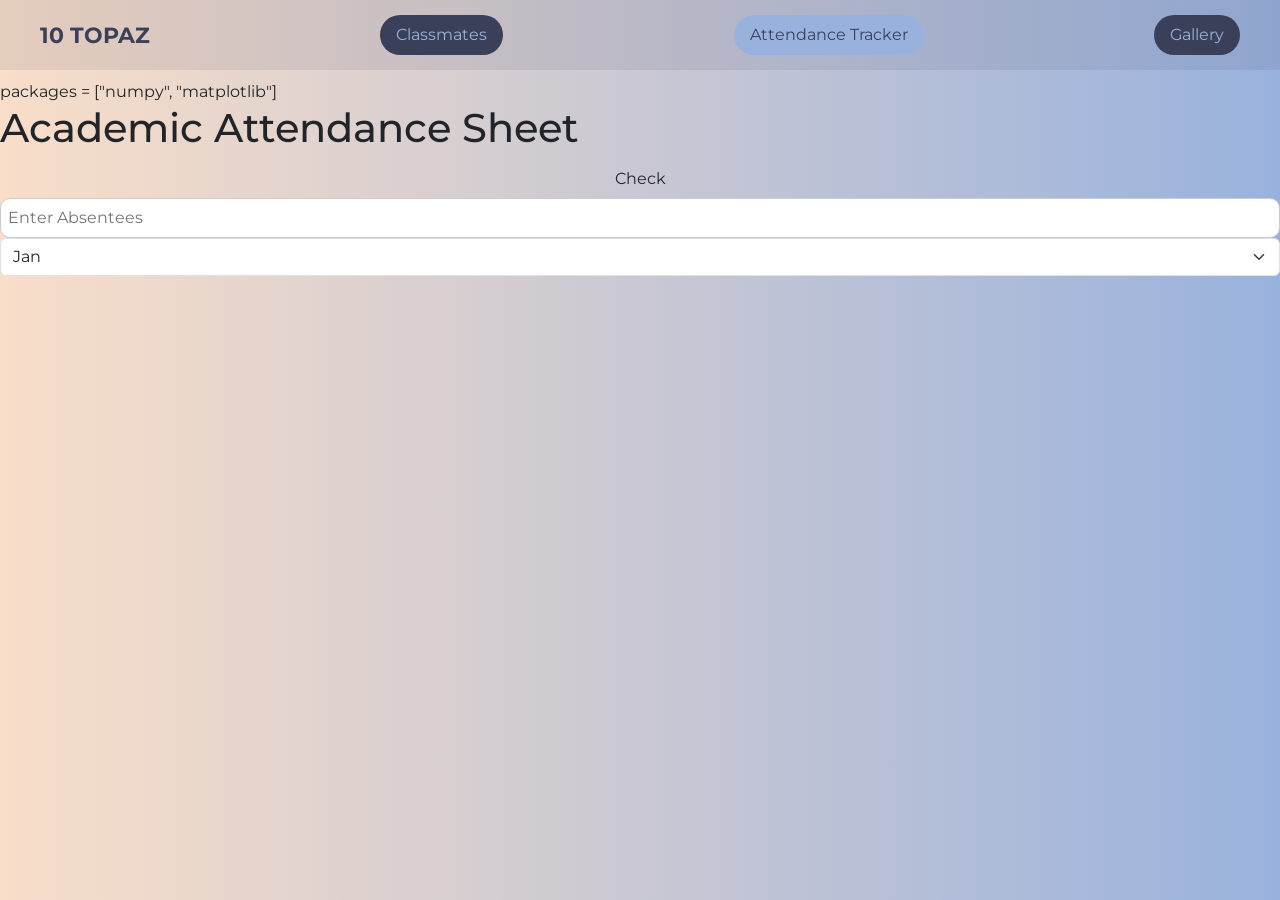
==== attendance/index.html @ 90912df7 "Update index.html" ====
<!DOCTYPE html>
<html lang="en">

<head>
    <meta charset="UTF-8">
    <meta name="viewport" content="width=device-width, initial-scale=1.0">
    <link href="https://cdn.jsdelivr.net/npm/bootstrap@5.3.3/dist/css/bootstrap.min.css" rel="stylesheet"
        integrity="sha384-QWTKZyjpPEjISv5WaRU9OFeRpok6YctnYmDr5pNlyT2bRjXh0JMhjY6hW+ALEwIH" crossorigin="anonymous">
    <script src="https://cdn.jsdelivr.net/npm/bootstrap@5.3.3/dist/js/bootstrap.bundle.min.js"
        integrity="sha384-YvpcrYf0tY3lHB60NNkmXc5s9fDVZLESaAA55NDzOxhy9GkcIdslK1eN7N6jIeHz"
        crossorigin="anonymous"></script>
    <link rel="preconnect" href="https://fonts.googleapis.com">
    <link rel="preconnect" href="https://fonts.gstatic.com" crossorigin>
    <link
        href="https://fonts.googleapis.com/css2?family=Crimson+Text:ital,wght@0,400;0,600;0,700;1,400;1,600;1,700&family=Emblema+One&family=Playwrite+IT+Moderna:wght@100..400&display=swap"
        rel="stylesheet">
    <link rel="stylesheet" href="https://pyscript.net/releases/2025.7.3/core.css" />
    <script type="module" src="https://pyscript.net/releases/2025.7.3/core.js"></script>
    <link rel="stylesheet" href="style.css">
    <py-config>
        packages = ["numpy", "matplotlib"]
    </py-config>
    <title>Skills Test: Attendance sheet</title>
</head>

<body>
    <div class="navb">
        <ul class="nav nav-pills mx-auto nav-wrapper">
            <li class="logo">
                <a href="index.html" class="logo-text">10 TOPAZ</a>
            </li>

            <li class="nav-item rounded-pill">
                <a class="nav-link"  href="../index.html">Classmates</a>
            </li>

            <li class="nav-item activepill rounded-pill">
                <a class="nav-link" id="activepill" href="../attendance/index.html">Attendance Tracker</a>
            </li>

            <li class="nav-item rounded-pill">
                <a class="nav-link" href="../gallery/index.html">Gallery</a>
            </li>

        </ul>
    </div>
    
    <h1>Academic Attendance Sheet</h1>
    <form>
        <input type="button" class="btn" py-click="graph" value="Check">
        <input type="number" id="input1" placeholder="Enter Absentees">
        <select class="form-select" id="input2">
            <option>Jan</option>
            <option>Feb</option>
            <option>Mar</option>
            <option>Apr</option>
            <option>May</option>
            <option>Aug</option>
            <option>Sept</option>
            <option>Oct</option>
            <option>Nov</option>
            <option>Dec</option>
        </select>

    </form>
    <div id="output"></div>
    <py-script src="main.py"></py-script>
</body>

</html>
---- attendance/style.css ----
@import url('https://fonts.googleapis.com/css2?family=Montserrat:wght@300;400;500;600;700&display=swap');

* {
    margin: 0;
    padding: 0;
    box-sizing: border-box;
    font-family: 'Montserrat', sans-serif;
}

body {
    background-color: #c9d6ff;
    background: linear-gradient(to right, #F9DEC9, #99B2DD);
    display: block;
    align-items: center;
    justify-content: center;
    flex-direction: column;
    height: 100vh;
    padding-top: 80px !important;
    padding-bottom: 80px;
    min-height: 100vh; 
}

.navb {
    background-color: rgba(58, 64, 90, 0.1);
    position:fixed;
    width: 100%;
    z-index: 1000;
    padding: 15px 25px;
    top: 0;
    margin-bottom: 50px !important;
}

.navb .nav-item{
    background-color: #3A405A;
    color: #99B2DD;
}

.navb .nav-link {
    color: #99B2DD;
}

.navb .activepill{
    background-color: #99B2DD !important;
    color: #3A405A !important;
}

.navb .activepill .nav-link{
    color: #3A405A !important;
}

.nav-wrapper {
    display: flex;
    align-items: center;
    justify-content: space-between; /* logo left, links right */
    max-width: 1200px;
    margin: 0 auto;
}

.logo-text {
    font-size: 22px;
    font-weight: 700;
    color: #3A405A;
    text-decoration: none;
}

.logo-text:hover {
    color: #6fc3ff;
}



input {
    width: 100%;
    padding: 7px;
    border: 1px solid #ccc;
    border-radius: 10px;
}

.btn-dark {
    width: 20% !important;
    color: #3A405A !important;
    font-weight: 900;
    background-color: #E9AFA3 !important;
}


.container {
    background-color: #685044;
    padding: 20px;
    border-radius: 10px;
    width: 80%;
    box-shadow: 0px 4px 10px rgba(0, 0, 0, 0.4);
    margin-bottom: 30px;
    margin-top: 30px;
    text-align: center;
    align-items: center;
}

#header {
    text-align: center;
    color: #2E414B;
    background-color:#99b4dc;
    padding: 10px;
    border-radius: 30px;
    font-family: "Madimi One", serif;
    font-weight: 400;
    font-style: normal;
    box-shadow: 0px 4px 10px rgba(0, 0, 0, 0.4);
    margin-bottom: 20px;
}

h3 {
    text-align: center;
    color: #ccc !important;
}

button {
    background-color: #99b4dc !important;
    color: #2E414B !important;
    width: 100%;
}
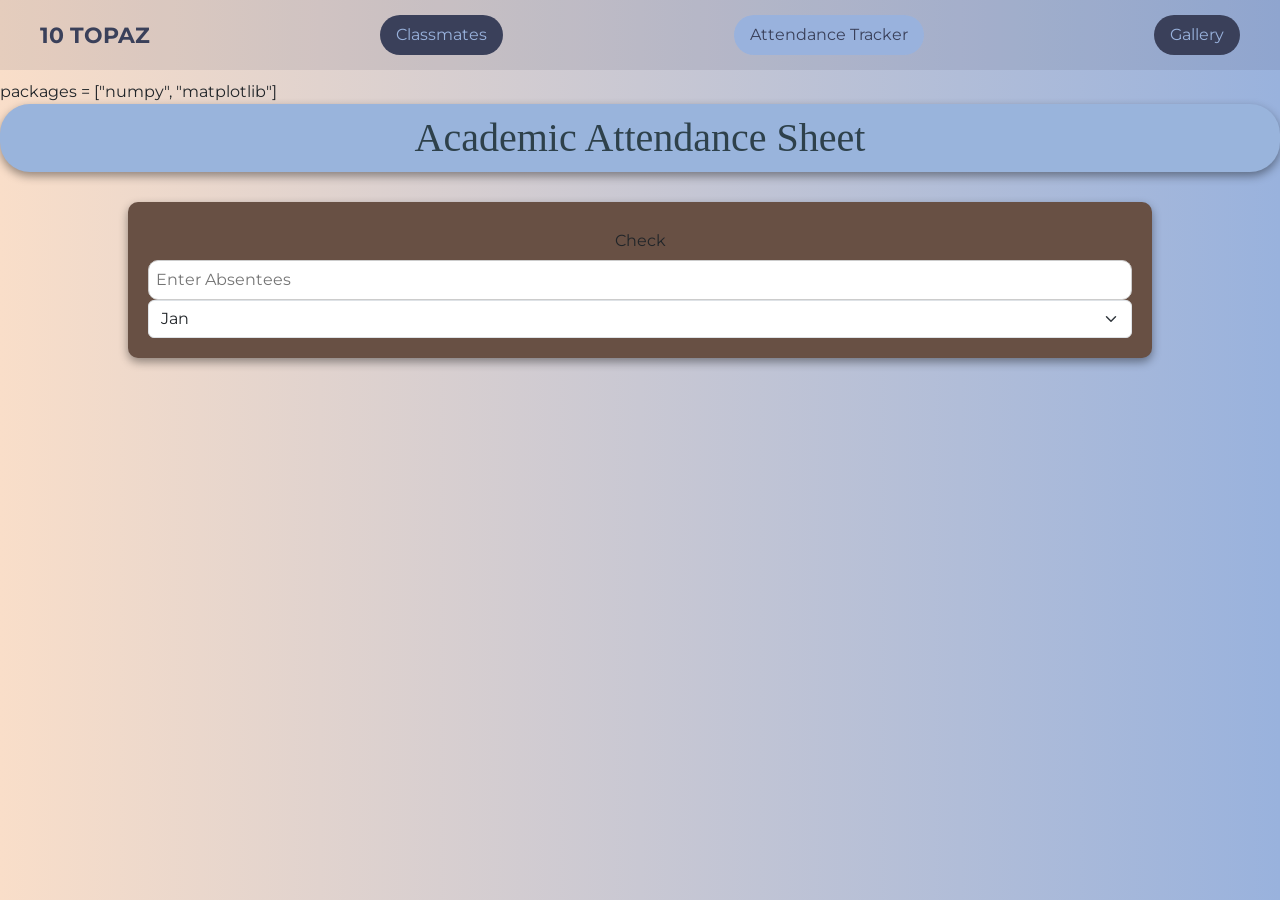
==== commit 47676c87: "Update index.html" ====
--- a/attendance/index.html
+++ b/attendance/index.html
@@ -45,25 +45,27 @@
         </ul>
     </div>
     
-    <h1>Academic Attendance Sheet</h1>
-    <form>
-        <input type="button" class="btn" py-click="graph" value="Check">
-        <input type="number" id="input1" placeholder="Enter Absentees">
-        <select class="form-select" id="input2">
-            <option>Jan</option>
-            <option>Feb</option>
-            <option>Mar</option>
-            <option>Apr</option>
-            <option>May</option>
-            <option>Aug</option>
-            <option>Sept</option>
-            <option>Oct</option>
-            <option>Nov</option>
-            <option>Dec</option>
-        </select>
+    <h1 id="header">Academic Attendance Sheet</h1>
+    <div class="container">
+        <form>
+            <input type="button" class="btn" py-click="graph" value="Check">
+            <input type="number" id="input1" placeholder="Enter Absentees">
+            <select class="form-select" id="input2">
+                <option>Jan</option>
+                <option>Feb</option>
+                <option>Mar</option>
+                <option>Apr</option>
+                <option>May</option>
+                <option>Aug</option>
+                <option>Sept</option>
+                <option>Oct</option>
+                <option>Nov</option>
+                <option>Dec</option>
+            </select>
+    
+        </form>
+    </div>
 
-    </form>
-    <div id="output"></div>
     <py-script src="main.py"></py-script>
 </body>
 
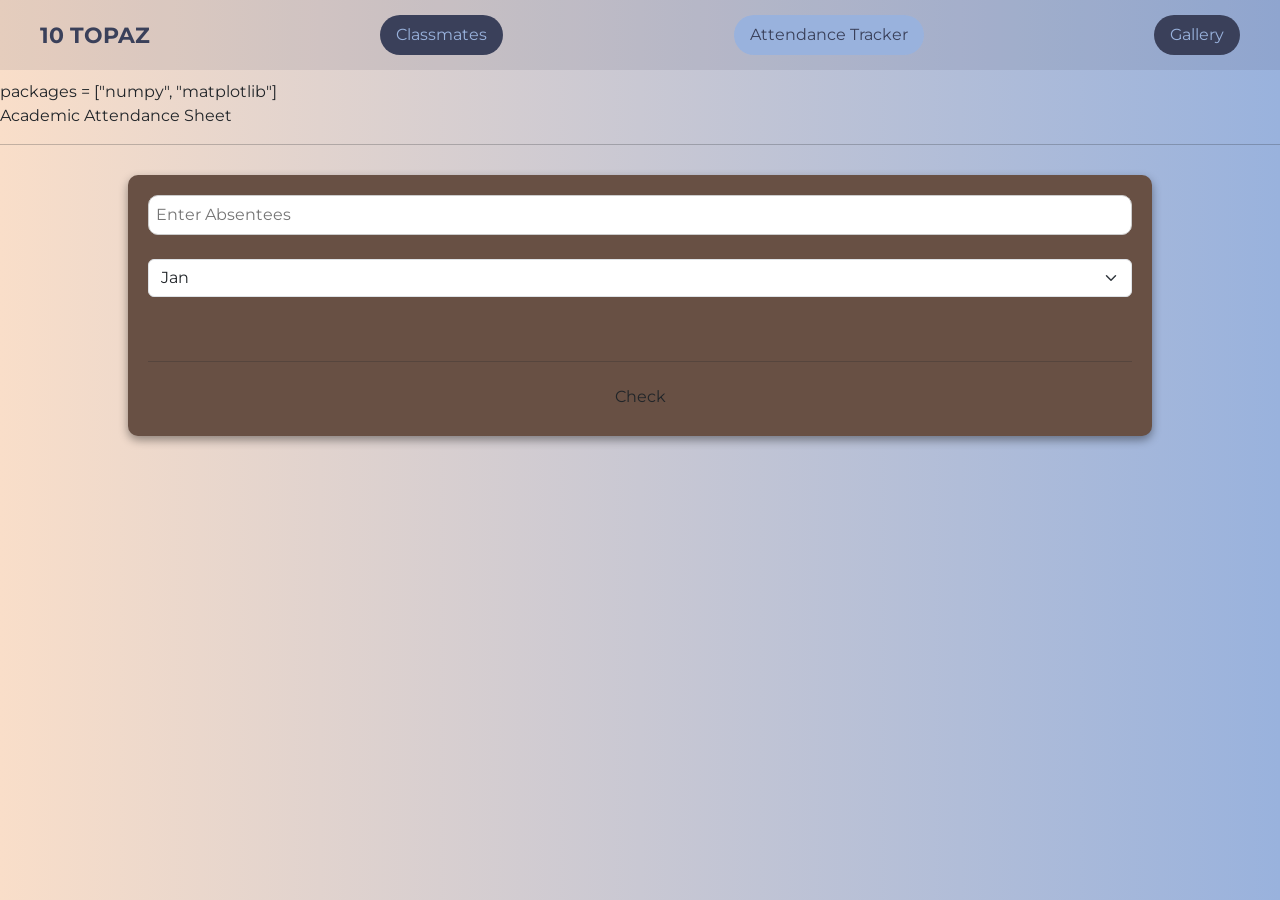
==== commit 6513d908: "Update index.html" ====
--- a/attendance/index.html
+++ b/attendance/index.html
@@ -44,12 +44,17 @@
 
         </ul>
     </div>
+
+    <div id="header>
+        <h1">Academic Attendance Sheet</h1>
+        <hr>
+    </div>
     
-    <h1 id="header">Academic Attendance Sheet</h1>
     <div class="container">
         <form>
-            <input type="button" class="btn" py-click="graph" value="Check">
             <input type="number" id="input1" placeholder="Enter Absentees">
+            <br>
+            <br>
             <select class="form-select" id="input2">
                 <option>Jan</option>
                 <option>Feb</option>
@@ -62,6 +67,10 @@
                 <option>Nov</option>
                 <option>Dec</option>
             </select>
+            <br>
+            <br>
+            <hr>
+            <input type="button" class="btn" py-click="graph" value="Check">
     
         </form>
     </div>
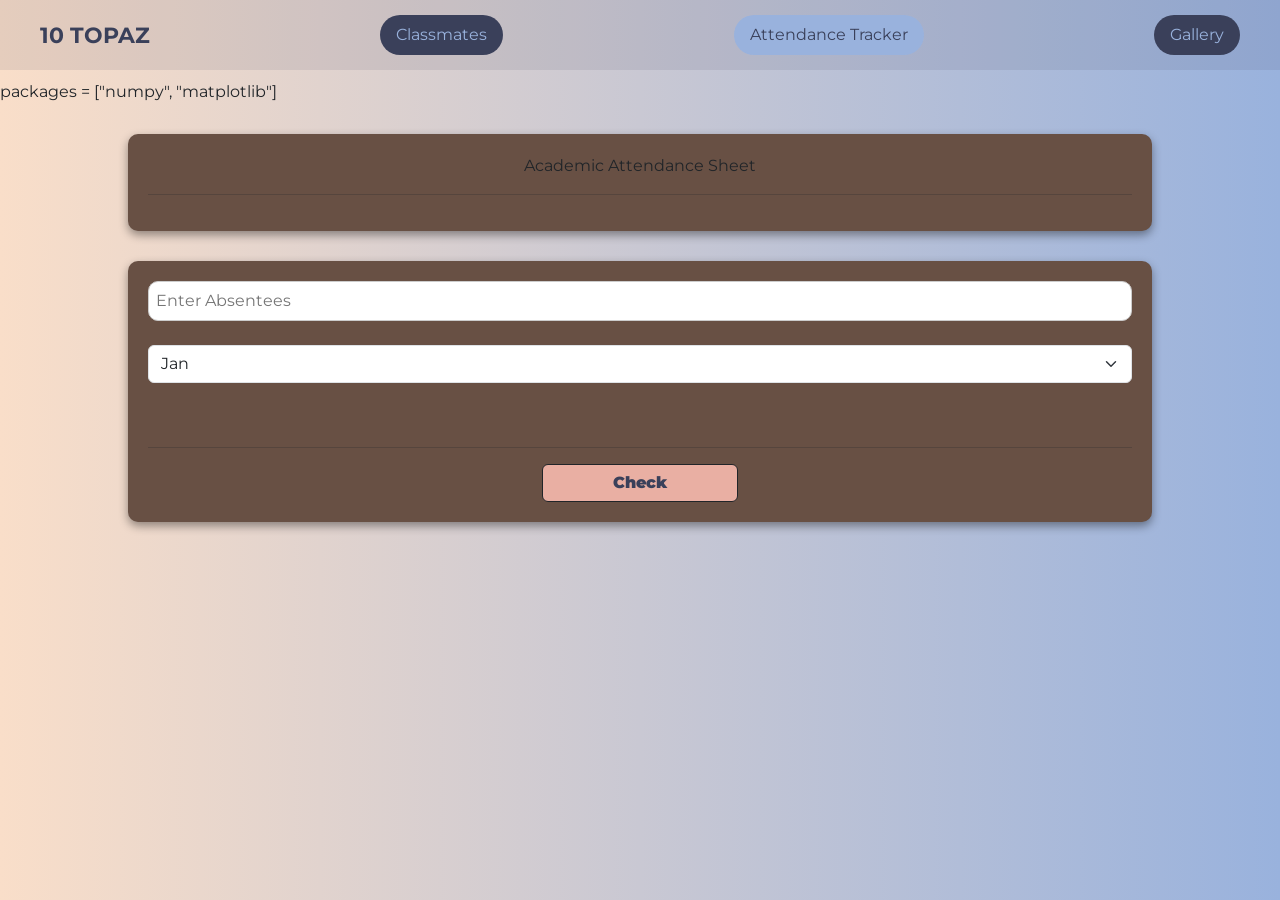
==== commit aaffa6fb: "Update index.html" ====
--- a/attendance/index.html
+++ b/attendance/index.html
@@ -45,7 +45,7 @@
         </ul>
     </div>
 
-    <div id="header>
+    <div class="container" id="header>
         <h1">Academic Attendance Sheet</h1>
         <hr>
     </div>
@@ -70,7 +70,7 @@
             <br>
             <br>
             <hr>
-            <input type="button" class="btn" py-click="graph" value="Check">
+            <input type="button" class="btn btn-dark" py-click="graph" value="Check">
     
         </form>
     </div>
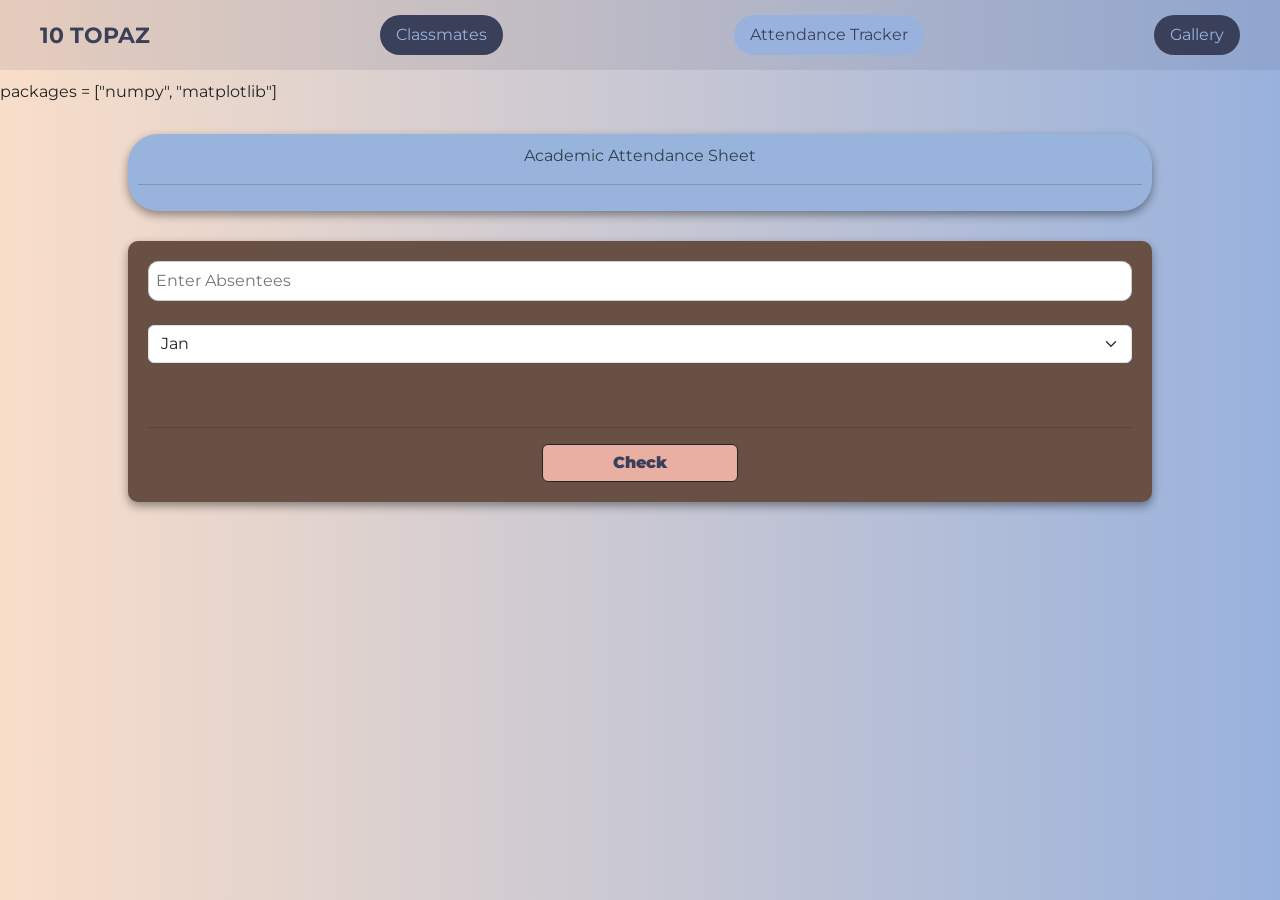
==== commit 73a28142: "Update index.html" ====
--- a/attendance/index.html
+++ b/attendance/index.html
@@ -45,7 +45,7 @@
         </ul>
     </div>
 
-    <div class="container" id="header>
+    <div class="container" id="header">
         <h1">Academic Attendance Sheet</h1>
         <hr>
     </div>
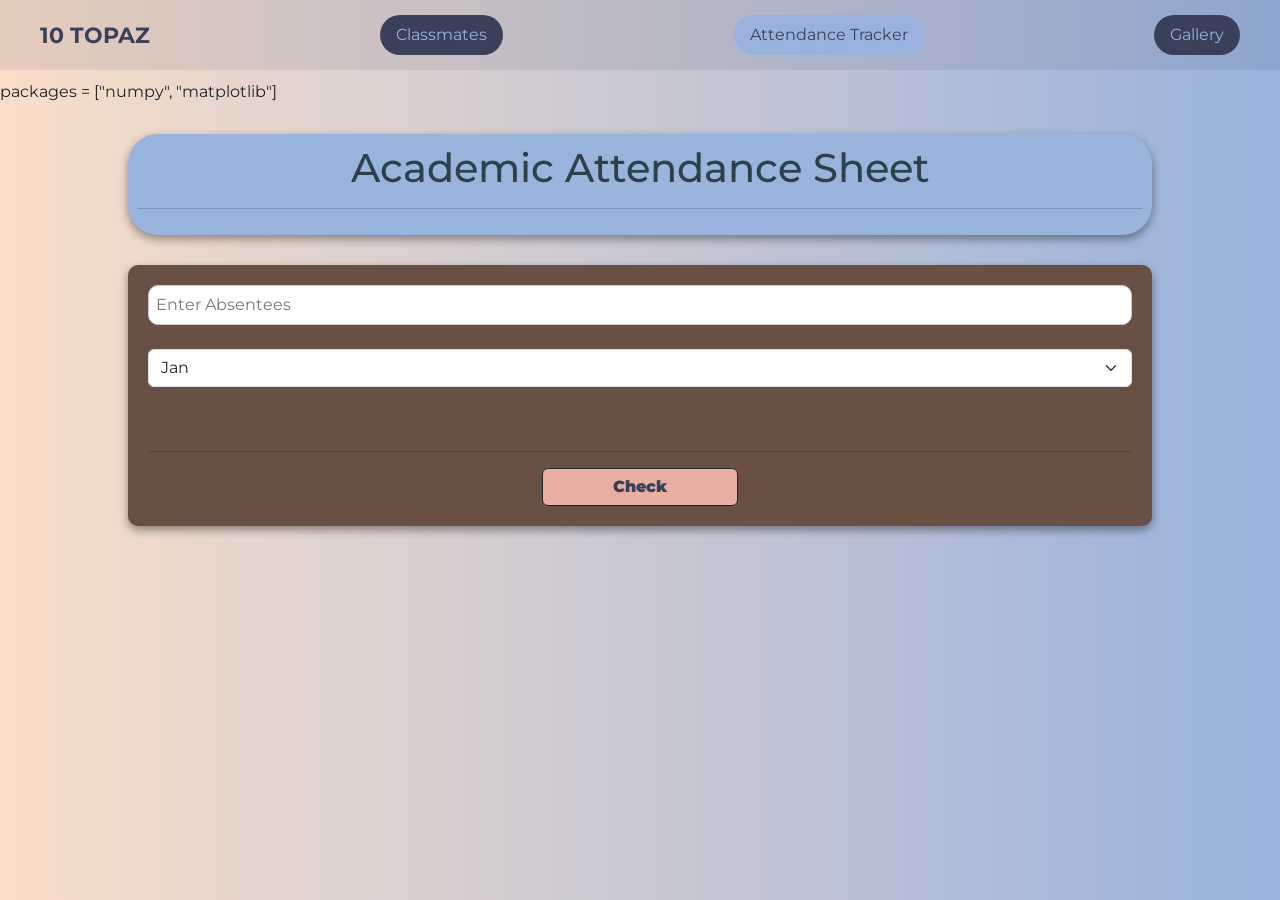
==== commit 7a551254: "Update index.html" ====
--- a/attendance/index.html
+++ b/attendance/index.html
@@ -4,19 +4,24 @@
 <head>
     <meta charset="UTF-8">
     <meta name="viewport" content="width=device-width, initial-scale=1.0">
+    <!-- Links for Bootstrap --!>
     <link href="https://cdn.jsdelivr.net/npm/bootstrap@5.3.3/dist/css/bootstrap.min.css" rel="stylesheet"
         integrity="sha384-QWTKZyjpPEjISv5WaRU9OFeRpok6YctnYmDr5pNlyT2bRjXh0JMhjY6hW+ALEwIH" crossorigin="anonymous">
     <script src="https://cdn.jsdelivr.net/npm/bootstrap@5.3.3/dist/js/bootstrap.bundle.min.js"
         integrity="sha384-YvpcrYf0tY3lHB60NNkmXc5s9fDVZLESaAA55NDzOxhy9GkcIdslK1eN7N6jIeHz"
         crossorigin="anonymous"></script>
+     <!-- Links for Fonts --!>
     <link rel="preconnect" href="https://fonts.googleapis.com">
     <link rel="preconnect" href="https://fonts.gstatic.com" crossorigin>
     <link
         href="https://fonts.googleapis.com/css2?family=Crimson+Text:ital,wght@0,400;0,600;0,700;1,400;1,600;1,700&family=Emblema+One&family=Playwrite+IT+Moderna:wght@100..400&display=swap"
         rel="stylesheet">
+     <!-- Links for Python --!>
     <link rel="stylesheet" href="https://pyscript.net/releases/2025.7.3/core.css" />
     <script type="module" src="https://pyscript.net/releases/2025.7.3/core.js"></script>
+     <!-- Links for CSS --!>
     <link rel="stylesheet" href="style.css">
+     <!-- Package for Numpy and matplotlib --!>
     <py-config>
         packages = ["numpy", "matplotlib"]
     </py-config>
@@ -24,6 +29,7 @@
 </head>
 
 <body>
+<!--Navbar--!>
     <div class="navb">
         <ul class="nav nav-pills mx-auto nav-wrapper">
             <li class="logo">
@@ -46,13 +52,13 @@
     </div>
 
     <div class="container" id="header">
-        <h1">Academic Attendance Sheet</h1>
+        <h1>Academic Attendance Sheet</h1>
         <hr>
     </div>
     
     <div class="container">
-        <form>
-            <input type="number" id="input1" placeholder="Enter Absentees">
+        <form> <!--Form for data collection--!>
+            <input type="number" id="input1" placeholder="Enter Absentees"> <!--input connected to python--!>
             <br>
             <br>
             <select class="form-select" id="input2">
@@ -70,12 +76,12 @@
             <br>
             <br>
             <hr>
-            <input type="button" class="btn btn-dark" py-click="graph" value="Check">
+            <input type="button" class="btn btn-dark" py-click="graph" value="Check"> <!--button with python event--!>
     
         </form>
     </div>
 
-    <py-script src="main.py"></py-script>
+    <py-script src="main.py"></py-script> <!--Connection to pyscript--!>
 </body>
 
 </html>
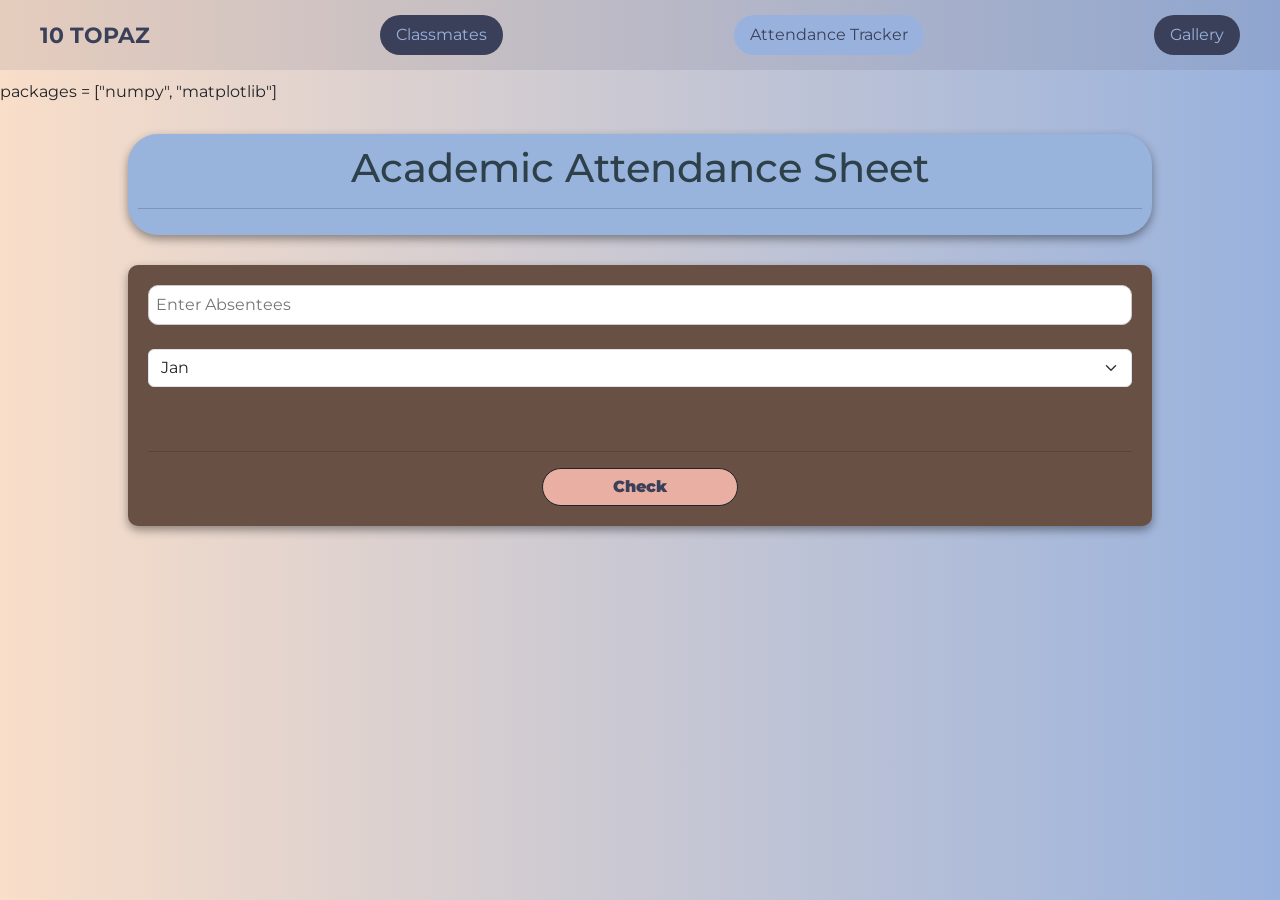
==== commit b6db0c36: "Update index.html" ====
--- a/attendance/index.html
+++ b/attendance/index.html
@@ -76,7 +76,7 @@
             <br>
             <br>
             <hr>
-            <input type="button" class="btn btn-dark" py-click="graph" value="Check"> <!--button with python event--!>
+            <input type="button" class="btn btn-dark rounded-pill" py-click="graph" value="Check"> <!--button with python event--!>
     
         </form>
     </div>
